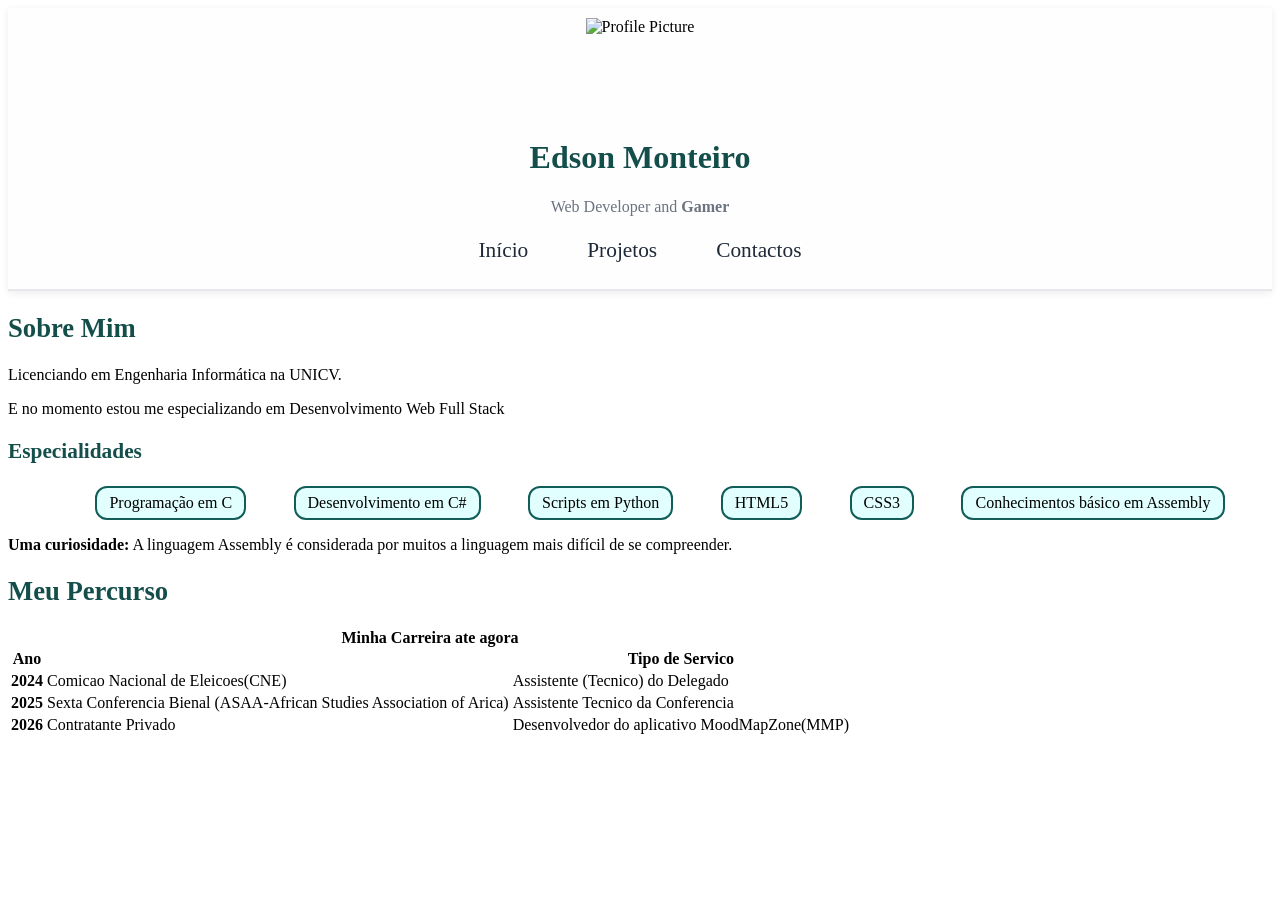
==== Portefolio-Final/index.html @ 163ea5f7 "tRABALHO ENTREGA" ====
<!doctype html>
<html lang="pt-PT">
  <head>
    <meta charset="UTF-8" />
    <meta name="viewport" content="width=device-width, initial-scale=1.0" />
    <meta
      name="description"
      content="Portefólio pessoal de Ana Martins, futura programadora web em Setúbal. Apresentação, percurso de formação e projetos práticos."
    />
    <meta name="author" content="Ana Martins" />
    <title>Ana Martins | Portefólio</title>
    <link rel="icon" type="image/svg+xml" href="imagens/favicon.svg" />
    <link rel="preconnect" href="https://fonts.googleapis.com" />
    <link rel="preconnect" href="https://fonts.gstatic.com" crossorigin />
    <link
      href="https://fonts.googleapis.com/css2?family=Poppins:wght@600;700&display=swap"
      rel="stylesheet"
    />
    <script src="https://cdn.jsdelivr.net/npm/@tailwindcss/browser@4"></script>
    <link rel="stylesheet" href="css/styles.css" />
  </head>
  <body>
    <header>
      <div id="profile-photo" class="images">
        <img
          src="images/foto.svg"
          alt="Profile Picture"
          width="100%"
          height="100%"
        />
      </div>
      <div id="title">
        <h1>Edson Monteiro</h1>
        <p>Web Developer and <strong>Gamer</strong></p>
      </div>
      <!-- Fotografia (imagens/foto.svg, 160 x 160, com alt), nome num h1 e frase de apresentação -->

      <nav>
        <ul>
          <li><a href="index.html">Início</a></li>
          <li><a href="projetos.html">Projetos</a></li>
          <li><a href="contactos.html">Contactos</a></li>
        </ul>
      </nav>
    </header>

    <main>
      <section id="sobremim">
        <h2>Sobre Mim</h2>

        <div class="conteudo">
          <div id="left">
            <p>Licenciando em Engenharia Informática na UNICV.</p>
            <p>
              E no momento estou me especializando em Desenvolvimento
              <span lang="en">Web Full Stack</span>
            </p>
          </div>

          <div id="right">
            <h3>Especialidades</h3>
            <ul class="etiquetas">
              <li>Programação em C</li>
              <li>Desenvolvimento em C#</li>
              <li>Scripts em Python</li>
              <li>HTML5</li>
              <li>CSS3</li>
              <li>Conhecimentos básico em Assembly</li>
            </ul>
          </div>
        </div>

        <aside>
          <strong>Uma curiosidade:</strong>
          A linguagem Assembly é considerada por muitos a linguagem mais difícil
          de se compreender.
        </aside>
      </section>

      <section>
        <!-- Apresentação em vídeo: h2 e figure com video (controls, poster,
             source e track com as legendas) e figcaption -->
        <h2>Meu Percurso</h2>
      </section>

      <section id="percurso" class="mt-11 flex flex-col gap-10">
        <!-- O meu percurso: h2, parágrafo e tabela dentro de
             div class="tabela-responsiva" -->
        <table class="outline outline-2">
          <caption>
            <strong>Minha Carreira ate agora</strong>
          </caption>
          <thead class="border-b-2">
            <tr>
              <th scope="col">Ano</th>
              <th scope="col"></th>
              <th scope="col">Tipo de Servico</th>
            </tr>
          </thead>
          <tbody>
            <tr>
              <th scope="row">2024</th>
              <td>Comicao Nacional de Eleicoes(CNE)</td>
              <td>Assistente (Tecnico) do Delegado</td>
            </tr>
            <tr>
              <th scope="row">2025</th>
              <td>
                Sexta Conferencia Bienal (ASAA-African Studies Association of
                Arica)
              </td>
              <td>Assistente Tecnico da Conferencia</td>
            </tr>
            <tr>
              <th scope="row">2026</th>
              <td>Contratante Privado</td>
              <td>Desenvolvedor do aplicativo MoodMapZone(MMP)</td>
            </tr>
          </tbody>
        </table>
      </section>

      <section>
        <!-- O que dizem de mim: h2 e article class="cartao" com blockquote -->
      </section>

      <section>
        <!-- Contacto rápido: h2, parágrafo e div class="acoes" com dois botões -->
      </section>
    </main>

    <footer>
      <!-- © 2026 e o vosso nome; lista class="redes" com os links E-mail e GitHub -->
    </footer>
  </body>
</html>
---- Portefolio-Final/css/styles.css ----
/* ==========================================================================
   Portefólio Pessoal — Ana Martins
   Folha de Estilos Principal (mobile-first: primeiro o telemóvel,
   depois os ecrãs maiores, na secção 7)
   As cores e as medidas que se repetem estão em variáveis, no :root.
   ========================================================================== */

/* --------------------------------------------------------------------------
   1. Base: caixas, corpo da página e largura do conteúdo
   -------------------------------------------------------------------------- */

/* Variáveis: a paleta e as medidas que se repetem, num só sítio.
   Para mudar uma cor no site todo, basta mudá-la aqui. */
:root {
  --cor-principal: #0f766e;
  --cor-principal-escura: #115e59;
  --cor-principal-media: #99f6e4;
  --cor-principal-clara: #f0fdfa;
  --cor-titulos: #134e4a;
  --cor-texto: #1f2937;
  --cor-texto-secundario: #6b7280;
  --cor-bordas: #e5e7eb;
  --cor-bordas-campos: #d1d5db;
  --cor-fundo: #f8fafc;
  --cor-branca: #ffffff;
  --cor-fundo-header: #fefefe;
  --cor-realce: #ea580c;
  --cor-realce-clara: #fff7ed;
  --raio: 12px;
  --sombra: 0 2px 8px rgba(15, 23, 42, 0.08);
  --sombra-forte: 0 8px 20px rgba(15, 23, 42, 0.14);
}

/* box-sizing para todos os elementos, body e main centrado */

/* --------------------------------------------------------------------------
   2. Texto e fontes
   -------------------------------------------------------------------------- */

/* Títulos com a Poppins, parágrafos, links, imagens, figure, video e figcaption */

/* --------------------------------------------------------------------------
   3. Cabeçalho, menu e rodapé
   -------------------------------------------------------------------------- */
header {
  display: flex;
  flex-direction: column;
  justify-content: center;
  align-items: center;
  background-color: var(--cor-fundo-header);
  text-align: center;
  border-bottom: 2px solid var(--cor-bordas);
  box-shadow: var(--sombra);
  padding: 10px 0px;
}
#profile-photo {
  width: 20%;
  height: 100px;
}
header h1
{
   color: var(--cor-titulos);
}
header p
{
   color: var(--cor-texto-secundario);
}
nav ul {
  display: flex;
  flex-direction: row;
  list-style: none;
  gap: 35px;
  margin: 0;
  margin-bottom: 10px;
  padding: 0;
}
nav ul li {
  padding: 6px 12px;
  border: none;
  
}
nav ul li:hover
{
   background-color: var(--cor-realce-clara);
   border-bottom: 2px solid var(--cor-realce);
   border-radius: 7px;
}
nav ul a {
  text-decoration: none;
  color: var(--cor-texto);
  font-size: 16pt;
}
nav ul a:active
{
   border-bottom: 2px solid var(--cor-realce);
}
h2
{
   color: var(--cor-titulos);
   font-size: 20pt;
}
h3
{
   color: var(--cor-titulos);
   font-size: 16pt;
}
.etiquetas
{
   display: flex;
   flex: 2;
   justify-content: space-evenly;
   list-style: none;
}
.etiquetas li
{
   background-color: rgba(0, 255, 255, 0.116);
   border: 2px solid var(--cor-principal-escura);
   padding: 6px 12px;
   border-radius: var(--raio);
}



/* header, menu com Flexbox, rodapé em coluna e lista .redes */

/* --------------------------------------------------------------------------
   4. Tabelas e formulários
   -------------------------------------------------------------------------- */

/* .tabela-responsiva, table, caption, th e td, fieldset, legend, label e campos */

/* --------------------------------------------------------------------------
   5. Componentes reutilizáveis (classes)
   -------------------------------------------------------------------------- */

/* .cartao, .curiosidade, .destaque, .botao, .etiquetas, .acoes e .grelha-projetos */

/* --------------------------------------------------------------------------
   6. Elementos únicos (id)
   -------------------------------------------------------------------------- */

/* #formulario-contacto */

/* --------------------------------------------------------------------------
   7. Ecrãs maiores (media queries)
   -------------------------------------------------------------------------- */

/* @media (min-width: 768px): títulos maiores, rodapé numa linha e grelha de 2 colunas */
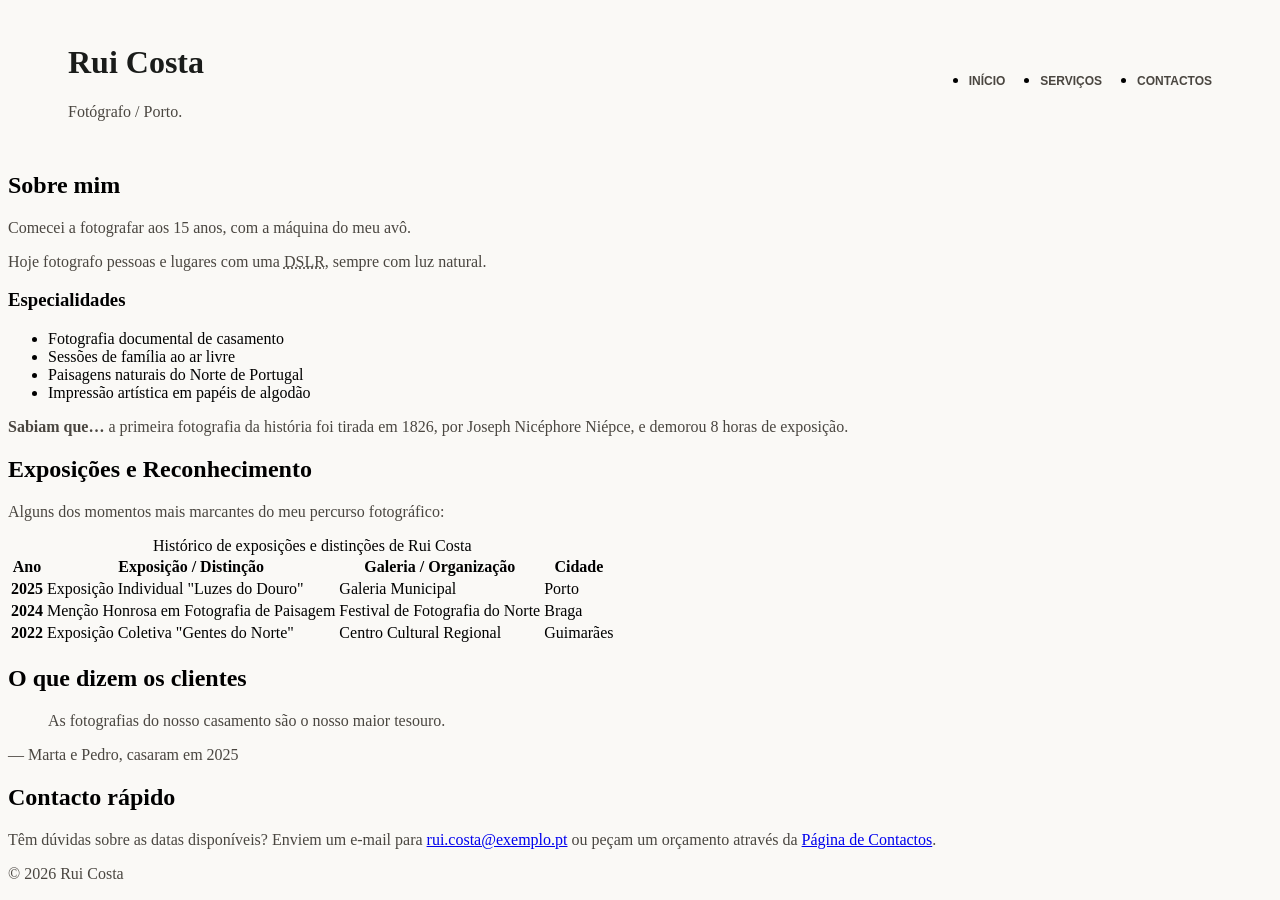
==== commit b19c60b2: "Trabalho Final" ====
--- a/Portefolio-Final/index.html
+++ b/Portefolio-Final/index.html
@@ -1,136 +1,125 @@
 <!doctype html>
+
 <html lang="pt-PT">
   <head>
-    <meta charset="UTF-8" />
-    <meta name="viewport" content="width=device-width, initial-scale=1.0" />
+    <meta charset="utf-8" />
+    <meta content="width=device-width, initial-scale=1.0" name="viewport" />
     <meta
+      content="Portefólio de Rui Costa, fotógrafo de casamentos e paisagens no Porto. Fotografia documental com luz natural e impressões de arte."
       name="description"
-      content="Portefólio pessoal de Ana Martins, futura programadora web em Setúbal. Apresentação, percurso de formação e projetos práticos."
     />
-    <meta name="author" content="Ana Martins" />
-    <title>Ana Martins | Portefólio</title>
-    <link rel="icon" type="image/svg+xml" href="imagens/favicon.svg" />
-    <link rel="preconnect" href="https://fonts.googleapis.com" />
-    <link rel="preconnect" href="https://fonts.gstatic.com" crossorigin />
-    <link
-      href="https://fonts.googleapis.com/css2?family=Poppins:wght@600;700&display=swap"
-      rel="stylesheet"
-    />
-    <script src="https://cdn.jsdelivr.net/npm/@tailwindcss/browser@4"></script>
-    <link rel="stylesheet" href="css/styles.css" />
+    <meta content="Rui Costa" name="author" />
+    <title>Rui Costa | Fotografia</title>
+    <link href="imagens/favicon.svg" rel="icon" type="image/svg+xml" />
+    <link href="css/styles.css" rel="stylesheet" />
   </head>
   <body>
+    <!-- Apresentação -->
     <header>
-      <div id="profile-photo" class="images">
-        <img
-          src="images/foto.svg"
-          alt="Profile Picture"
-          width="100%"
-          height="100%"
-        />
+      <div>
+        <h1>Rui Costa</h1>
+        <p>Fotógrafo / Porto.</p>
       </div>
-      <div id="title">
-        <h1>Edson Monteiro</h1>
-        <p>Web Developer and <strong>Gamer</strong></p>
+      <div >
+        <nav>
+          <ul id="menu">
+            <li><a href="index.html">Início</a></li>
+            <li><a href="servicos.html">Serviços</a></li>
+            <li><a href="contactos.html">Contactos</a></li>
+          </ul>
+        </nav>
       </div>
-      <!-- Fotografia (imagens/foto.svg, 160 x 160, com alt), nome num h1 e frase de apresentação -->
-
-      <nav>
+    </header>
+    <main>
+      <section>
+        <!-- Sobre mim -->
+        <h2>Sobre mim</h2>
+        <p>Comecei a fotografar aos 15 anos, com a máquina do meu avô.</p>
+        <p>
+          Hoje fotografo pessoas e lugares com uma
+          <abbr title="câmara reflex digital">DSLR</abbr>, sempre com luz
+          natural.
+        </p>
+        <h3>Especialidades</h3>
         <ul>
-          <li><a href="index.html">Início</a></li>
-          <li><a href="projetos.html">Projetos</a></li>
-          <li><a href="contactos.html">Contactos</a></li>
+          <li>Fotografia documental de casamento</li>
+          <li>Sessões de família ao ar livre</li>
+          <li>Paisagens naturais do Norte de Portugal</li>
+          <li>Impressão artística em papéis de algodão</li>
         </ul>
-      </nav>
-    </header>
-
-    <main>
-      <section id="sobremim">
-        <h2>Sobre Mim</h2>
-
-        <div class="conteudo">
-          <div id="left">
-            <p>Licenciando em Engenharia Informática na UNICV.</p>
-            <p>
-              E no momento estou me especializando em Desenvolvimento
-              <span lang="en">Web Full Stack</span>
-            </p>
-          </div>
-
-          <div id="right">
-            <h3>Especialidades</h3>
-            <ul class="etiquetas">
-              <li>Programação em C</li>
-              <li>Desenvolvimento em C#</li>
-              <li>Scripts em Python</li>
-              <li>HTML5</li>
-              <li>CSS3</li>
-              <li>Conhecimentos básico em Assembly</li>
-            </ul>
-          </div>
-        </div>
-
-        <aside>
-          <strong>Uma curiosidade:</strong>
-          A linguagem Assembly é considerada por muitos a linguagem mais difícil
-          de se compreender.
+        <aside class="curiosidade">
+          <p>
+            <strong>Sabiam que…</strong> a primeira fotografia da história foi
+            tirada em 1826, por Joseph Nicéphore Niépce, e demorou 8 horas de
+            exposição.
+          </p>
         </aside>
       </section>
-
       <section>
-        <!-- Apresentação em vídeo: h2 e figure com video (controls, poster,
-             source e track com as legendas) e figcaption -->
-        <h2>Meu Percurso</h2>
-      </section>
-
-      <section id="percurso" class="mt-11 flex flex-col gap-10">
-        <!-- O meu percurso: h2, parágrafo e tabela dentro de
-             div class="tabela-responsiva" -->
-        <table class="outline outline-2">
+        <!-- Exposições e Percurso -->
+        <h2>Exposições e Reconhecimento</h2>
+        <p>Alguns dos momentos mais marcantes do meu percurso fotográfico:</p>
+        <table>
           <caption>
-            <strong>Minha Carreira ate agora</strong>
+            Histórico de exposições e distinções de Rui Costa
           </caption>
-          <thead class="border-b-2">
+          <thead>
             <tr>
               <th scope="col">Ano</th>
-              <th scope="col"></th>
-              <th scope="col">Tipo de Servico</th>
+              <th scope="col">Exposição / Distinção</th>
+              <th scope="col">Galeria / Organização</th>
+              <th scope="col">Cidade</th>
             </tr>
           </thead>
           <tbody>
             <tr>
-              <th scope="row">2024</th>
-              <td>Comicao Nacional de Eleicoes(CNE)</td>
-              <td>Assistente (Tecnico) do Delegado</td>
+              <th scope="row">2025</th>
+              <td>Exposição Individual "Luzes do Douro"</td>
+              <td>Galeria Municipal</td>
+              <td>Porto</td>
             </tr>
             <tr>
-              <th scope="row">2025</th>
-              <td>
-                Sexta Conferencia Bienal (ASAA-African Studies Association of
-                Arica)
-              </td>
-              <td>Assistente Tecnico da Conferencia</td>
+              <th scope="row">2024</th>
+              <td>Menção Honrosa em Fotografia de Paisagem</td>
+              <td>Festival de Fotografia do Norte</td>
+              <td>Braga</td>
             </tr>
             <tr>
-              <th scope="row">2026</th>
-              <td>Contratante Privado</td>
-              <td>Desenvolvedor do aplicativo MoodMapZone(MMP)</td>
+              <th scope="row">2022</th>
+              <td>Exposição Coletiva "Gentes do Norte"</td>
+              <td>Centro Cultural Regional</td>
+              <td>Guimarães</td>
             </tr>
           </tbody>
         </table>
       </section>
-
       <section>
-        <!-- O que dizem de mim: h2 e article class="cartao" com blockquote -->
+        <!-- Testemunhos -->
+        <h2>O que dizem os clientes</h2>
+        <article class="cartao">
+          <blockquote>
+            <p>As fotografias do nosso casamento são o nosso maior tesouro.</p>
+          </blockquote>
+          <p>— Marta e Pedro, casaram em 2025</p>
+        </article>
       </section>
-
       <section>
-        <!-- Contacto rápido: h2, parágrafo e div class="acoes" com dois botões -->
+        <!-- Contactos Rápidos -->
+        <h2>Contacto rápido</h2>
+        <p>
+          Têm dúvidas sobre as datas disponíveis? Enviem um e-mail para
+          <a class="destaque" href="mailto:rui.costa@exemplo.pt"
+            >rui.costa@exemplo.pt</a
+          >
+          ou peçam um orçamento através da
+          <a class="botao" href="contactos.html#orcamento"
+            >Página de Contactos</a
+          >.
+        </p>
       </section>
     </main>
-
     <footer>
-      <!-- © 2026 e o vosso nome; lista class="redes" com os links E-mail e GitHub -->
+      <p>© 2026 Rui Costa</p>
     </footer>
   </body>
 </html>
--- a/Portefolio-Final/css/styles.css
+++ b/Portefolio-Final/css/styles.css
@@ -1,148 +1,315 @@
-/* ==========================================================================
-   Portefólio Pessoal — Ana Martins
-   Folha de Estilos Principal (mobile-first: primeiro o telemóvel,
-   depois os ecrãs maiores, na secção 7)
-   As cores e as medidas que se repetem estão em variáveis, no :root.
-   ========================================================================== */
-
-/* --------------------------------------------------------------------------
-   1. Base: caixas, corpo da página e largura do conteúdo
-   -------------------------------------------------------------------------- */
-
-/* Variáveis: a paleta e as medidas que se repetem, num só sítio.
-   Para mudar uma cor no site todo, basta mudá-la aqui. */
 :root {
-  --cor-principal: #0f766e;
-  --cor-principal-escura: #115e59;
-  --cor-principal-media: #99f6e4;
-  --cor-principal-clara: #f0fdfa;
-  --cor-titulos: #134e4a;
-  --cor-texto: #1f2937;
-  --cor-texto-secundario: #6b7280;
-  --cor-bordas: #e5e7eb;
-  --cor-bordas-campos: #d1d5db;
-  --cor-fundo: #f8fafc;
-  --cor-branca: #ffffff;
-  --cor-fundo-header: #fefefe;
-  --cor-realce: #ea580c;
-  --cor-realce-clara: #fff7ed;
-  --raio: 12px;
-  --sombra: 0 2px 8px rgba(15, 23, 42, 0.08);
-  --sombra-forte: 0 8px 20px rgba(15, 23, 42, 0.14);
-}
-
-/* box-sizing para todos os elementos, body e main centrado */
-
-/* --------------------------------------------------------------------------
-   2. Texto e fontes
-   -------------------------------------------------------------------------- */
-
-/* Títulos com a Poppins, parágrafos, links, imagens, figure, video e figcaption */
-
-/* --------------------------------------------------------------------------
-   3. Cabeçalho, menu e rodapé
-   -------------------------------------------------------------------------- */
+  /* Superfícies */
+  --surface: #faf9f6;
+  --surface-dim: #dbdad7;
+  --surface-bright: #faf9f6;
+  --surface-container-lowest: #ffffff;
+  --surface-container-lowest1: #ffffffb2;
+  --surface-container-low: #f4f3f1;
+  --surface-container: #efeeeb;
+  --surface-container-high: #e9e8e5;
+  --surface-container-highest: #e3e2e0;
+  --section-background-1: #eef1f4;
+  --section-background-2: #fafbfc;
+
+  /* Textos e contornos */
+  --on-surface: #1a1c1a;
+  --on-surface-variant: #4a4640;
+  --inverse-surface: #2f312f;
+  --inverse-on-surface: #f2f1ee;
+  --outline: #7b766f;
+  --outline-variant: #ccc6bd;
+  --surface-tint: #605e5c;
+
+  /* Cores principais */
+  --primary: #000000;
+  --on-primary: #ffffff;
+  --primary-container: #1c1b1a;
+  --on-primary-container: #868382;
+  --inverse-primary: #cac6c4;
+
+  /* Cores secundárias */
+  --secondary: #825338;
+  --on-secondary: #ffffff;
+  --secondary-container: #fdbe9d;
+  --on-secondary-container: #794b31;
+
+  /* Cores terciárias */
+  --tertiary: #000000;
+  --on-tertiary: #ffffff;
+  --tertiary-container: #131e11;
+  --on-tertiary-container: #7a8875;
+
+  /* Cores de erro */
+  --error: #ba1a1a;
+  --on-error: #ffffff;
+  --error-container: #ffdad6;
+  --on-error-container: #93000a;
+
+  /* Variações da cor principal */
+  --primary-fixed: #e6e2df;
+  --primary-fixed-dim: #cac6c4;
+  --on-primary-fixed: #1c1b1a;
+  --on-primary-fixed-variant: #484645;
+
+  /* Variações da cor secundária */
+  --secondary-fixed: #ffdbca;
+  --secondary-fixed-dim: #f7b997;
+  --on-secondary-fixed: #321201;
+  --on-secondary-fixed-variant: #673c23;
+
+  /* Variações da cor terciária */
+  --tertiary-fixed: #d9e7d1;
+  --tertiary-fixed-dim: #bdcbb6;
+  --on-tertiary-fixed: #131e11;
+  --on-tertiary-fixed-variant: #3e4a3a;
+
+  /* Fundo */
+  --background: #faf9f6;
+  --on-background: #1a1c1a;
+  --surface-variant: #e3e2e0;
+}
+body {
+  background-color: var(--surface);
+}
 header {
+  display: flex;
+  justify-content: space-between;
+  align-items: center;
+  background-color: var(--surface);
+  padding: 15px 60px;
+  min-height: 50px;
+}
+#f {
+  display: flex;
+  flex-direction: column;
+  gap: 4px;
+}
+#f h2 {
+  font-family: "Newsreader", serif;
+  font-size: 24px;
+  font-weight: 400;
+  color: var(--on-surface);
+  margin: 0;
+}
+#f p {
+  font-family: "Manrope", sans-serif;
+  font-size: 11px;
+  color: var(--on-surface-variant);
+  text-transform: uppercase;
+  letter-spacing: 1px;
+  margin: 0;
+}
+#g {
+  display: flex;
+  flex-direction: row;
+  align-items: center;
+  gap: 25px;
+}
+header img {
+  width: 10%;
+}
+#menu {
+  display: flex;
+  align-items: center;
+  gap: 35px;
+}
+#menu a {
+  font-family: "Manrope", sans-serif;
+  font-size: 12px;
+  font-weight: 600;
+  text-transform: uppercase;
+  text-decoration: none;
+  color: var(--on-surface-variant);
+}
+#menu a:hover {
+  color: var(--secondary);
+}
+header button {
+  background-color: var(--primary);
+  color: var(--on-primary);
+  border: none;
+  border-radius: 4px;
+  padding: 12px 20px;
+
+  font-family: "Manrope", sans-serif;
+  font-size: 12px;
+  font-weight: 600;
+  text-transform: uppercase;
+  cursor: pointer;
+}
+header button:hover {
+  background-color: var(--secondary);
+}
+header img {
+  width: 32px;
+  height: 32px;
+  border-radius: 50%;
+  object-fit: cover;
+}
+#introducao {
+  background-color: var(--section-background-2);
+}
+#photo1 {
+  display: flex;
+  justify-content: center;
+  align-items: center;
+  padding-top: 20px;
+  padding-bottom: 10px;
+}
+#photo1 img {
+  width: 10%;
+  border-radius: 10px solid var(--on-primary-container);
+}
+#introducaonome {
   display: flex;
   flex-direction: column;
   justify-content: center;
   align-items: center;
-  background-color: var(--cor-fundo-header);
-  text-align: center;
-  border-bottom: 2px solid var(--cor-bordas);
-  box-shadow: var(--sombra);
-  padding: 10px 0px;
-}
-#profile-photo {
-  width: 20%;
-  height: 100px;
-}
-header h1
-{
-   color: var(--cor-titulos);
-}
-header p
-{
-   color: var(--cor-texto-secundario);
-}
-nav ul {
+}
+#introducaonome nav {
   display: flex;
   flex-direction: row;
+  gap: 30px;
   list-style: none;
-  gap: 35px;
-  margin: 0;
-  margin-bottom: 10px;
+}
+#introducaonome nav a {
+  text-decoration: none;
+  color: var(--on-surface-variant);
+}
+#photo-paisagem {
+  display: flex;
+  justify-content: center;
+  align-items: center;
+  padding: 55px 45px;
+}
+#photo-paisagem img {
+  border-radius: 3px;
+  width: 100%;
+}
+#biografia {
+    display: flex;
+    flex-direction: row;
+    align-items: flex-start;
+    justify-content: center;
+    background-color: var(--surface-container-low);
+    padding: 64px 200px;
+    gap: 40px;
+}
+#first {
+    width: 60%;
+    display: flex;
+    flex-direction: column;
+    align-items: flex-start;
+    gap: 10px;
+}
+#first h2 {
+    font-family: "Newsreader", serif;
+    font-size: 48px;
+    font-weight: 400;
+    line-height: 1.2;
+    color: var(--on-surface);
+    margin: 10px 0 20px;
+}
+#first p {
+    font-family: "Newsreader", serif;
+    font-size: 18px;
+    line-height: 1.7;
+    color: var(--on-surface-variant);
+    margin: 0 0 15px;
+}
+
+#second {
+    width: 40%;
+    display: flex;
+    flex-direction: column;
+    gap: 20px;
+}
+
+.cartao-especialidade {
+  display: flex;
+  align-items: center;
+  gap: 12px;
+  background-color: var(--surface-container-lowest1);
+  border-radius: 3px;
+  padding: 15px;
+}
+.cartao-curiosidade {
+  display: flex;
+  flex-direction: column;
+  align-items: flex-start;
+  gap: 2px;
+  background-color: var(--surface-container-lowest1);
+  border-radius: 8px;
+  padding: 36px;
+}
+.rodape-curiosidade {
+    display: flex;
+    justify-content: space-between;
+    width: 100%;
+    margin-top: 20px;
+    font-family: "Manrope", sans-serif;
+    font-size: 11px;
+    color: var(--on-surface-variant);
+}
+
+.cartao-curiosidade h3 {
+  font-family: "Manrope", sans-serif;
+  font-size: 11px;
+  letter-spacing: 0.1em;
+  text-transform: uppercase;
+  color: var(--secondary);
+  margin: 0;
+}
+.cartao-curiosidade h4 {
+  font-family: "Manrope", sans-serif;
+  font-size: 11px;
+  letter-spacing: 0.1em;
+  text-transform: uppercase;
+  color: var(--secondary);
+  margin: 0;
+}
+
+.cartao-curiosidade p {
+  font-family: "Newsreader", serif;
+  font-size: 24px;
+  line-height: 1.35;
+  font-style: italic;
+  color: var(--on-surface);
+  margin: 0;
+}
+h6 {
+  font-family: "Manrope", sans-serif;
+  font-size: 11px;
+  letter-spacing: 0.1em;
+  text-transform: uppercase;
+  color: var(--secondary);
+  margin: 0;
+}
+h1 {
+  color: var(--on-surface);
+}
+p {
+  color: var(--on-surface-variant);
+}
+h2 h3 h4 h5 h6 {
+  color: var(--secondary);
+}
+#biografia div ul {
+  display: grid;
+  grid-template-columns: repeat(2, 1fr);
+  gap: 12px;
   padding: 0;
 }
-nav ul li {
-  padding: 6px 12px;
-  border: none;
-  
-}
-nav ul li:hover
-{
-   background-color: var(--cor-realce-clara);
-   border-bottom: 2px solid var(--cor-realce);
-   border-radius: 7px;
-}
-nav ul a {
-  text-decoration: none;
-  color: var(--cor-texto);
-  font-size: 16pt;
-}
-nav ul a:active
-{
-   border-bottom: 2px solid var(--cor-realce);
-}
-h2
-{
-   color: var(--cor-titulos);
-   font-size: 20pt;
-}
-h3
-{
-   color: var(--cor-titulos);
-   font-size: 16pt;
-}
-.etiquetas
-{
-   display: flex;
-   flex: 2;
-   justify-content: space-evenly;
-   list-style: none;
-}
-.etiquetas li
-{
-   background-color: rgba(0, 255, 255, 0.116);
-   border: 2px solid var(--cor-principal-escura);
-   padding: 6px 12px;
-   border-radius: var(--raio);
-}
-
-
-
-/* header, menu com Flexbox, rodapé em coluna e lista .redes */
-
-/* --------------------------------------------------------------------------
-   4. Tabelas e formulários
-   -------------------------------------------------------------------------- */
-
-/* .tabela-responsiva, table, caption, th e td, fieldset, legend, label e campos */
-
-/* --------------------------------------------------------------------------
-   5. Componentes reutilizáveis (classes)
-   -------------------------------------------------------------------------- */
-
-/* .cartao, .curiosidade, .destaque, .botao, .etiquetas, .acoes e .grelha-projetos */
-
-/* --------------------------------------------------------------------------
-   6. Elementos únicos (id)
-   -------------------------------------------------------------------------- */
-
-/* #formulario-contacto */
-
-/* --------------------------------------------------------------------------
-   7. Ecrãs maiores (media queries)
-   -------------------------------------------------------------------------- */
-
-/* @media (min-width: 768px): títulos maiores, rodapé numa linha e grelha de 2 colunas */
+#biografia div img {
+  width: 100%;
+}
+#second {
+  width: 40%;
+}
+#curiculo {
+}
+#testemunho {
+}
+#contatos {
+}
